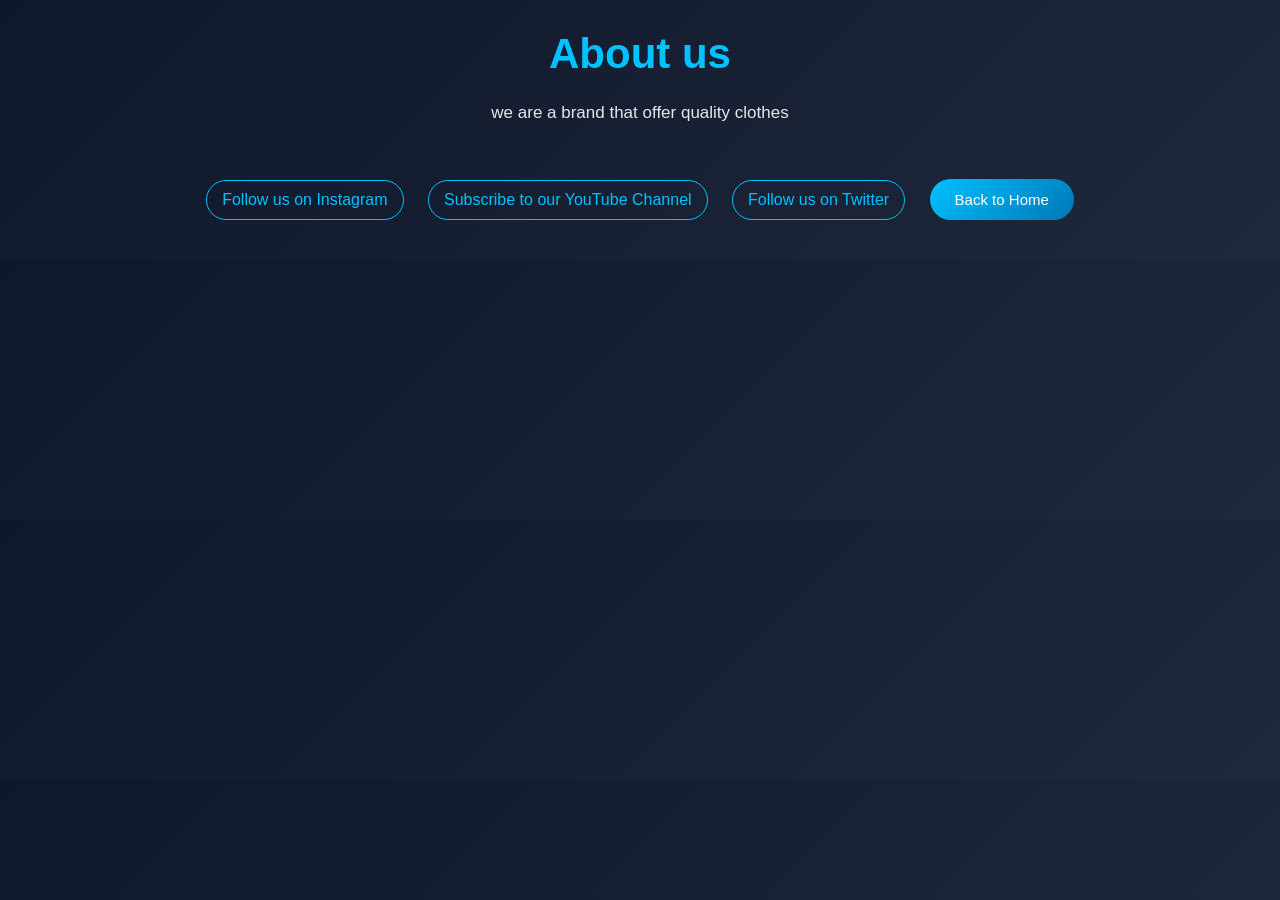
==== aboutus.html @ b95b99f6 "initial commit" ====
<!DOCTYPE html>
<html lang="en">
<head>
    <meta charset="UTF-8">
    <meta name="viewport" content="width=device-width, initial-scale=1.0">
    <title>About us</title>
</head>
<body>
     <style>
       /* RESET */
* {
    margin: 0;
    padding: 0;
    box-sizing: border-box;
    font-family: 'Segoe UI', sans-serif;
}

/* BODY */
body {
    background: linear-gradient(135deg, #0f172a, #1e293b);
    color: #e5e7eb;
    padding: 30px;
}

/* CONTAINER STYLE */
body > * {
    max-width: 900px;
    margin-left: auto;
    margin-right: auto;
}

/* HEADING */
h1 {
    text-align: center;
    font-size: 42px;
    margin-bottom: 20px;
    color: #00c2ff;
}

/* PARAGRAPHS */
p {
    line-height: 1.8;
    margin-bottom: 20px;
    font-size: 17px;
    text-align: center;
}

/* LINKS (SOCIALS) */
a {
    display: inline-block;
    margin: 10px 10px;
    text-decoration: none;
    color: #00c2ff;
    border: 1px solid #00c2ff;
    padding: 10px 15px;
    border-radius: 20px;
    transition: 0.3s;
}

/* Hover effect */
a:hover {
    background: #00c2ff;
    color: #000;
    transform: translateY(-2px);
}

/* BUTTONS */
button {
    display: inline-block;
    margin: 30px 10px 0;
    padding: 12px 25px;
    border: none;
    border-radius: 25px;
    background: linear-gradient(135deg, #00c2ff, #0077b6);
    color: white;
    font-size: 15px;
    cursor: pointer;
    transition: 0.3s;
}

/* Button hover */
button:hover {
    transform: translateY(-3px);
    background: linear-gradient(135deg, #0077b6, #023e8a);
}

/* BUTTON CONTAINER ALIGNMENT */
button {
    display: inline-block;
}

body {
    text-align: center;
}

/* RESPONSIVE */
@media (max-width: 600px) {
    h1 {
        font-size: 30px;
    }

    p {
        font-size: 15px;
    }
}
    </style>
     
    <h1>
        About us
    </h1>

    <P> 
        we are a brand that offer quality clothes
    </P>



<a href="https://www.instagram.com/_nj3nga" target="_blank">Follow us on Instagram</a>
<a href="https://www.youtube.com/superwheelsKE" target="_blank">Subscribe to our YouTube Channel</a>
<a href="https://www.twitter.com" target="_blank">Follow us on Twitter</a>





       <button onclick="window.location.href='index.html'">Back to Home</button>
</body>
</html>
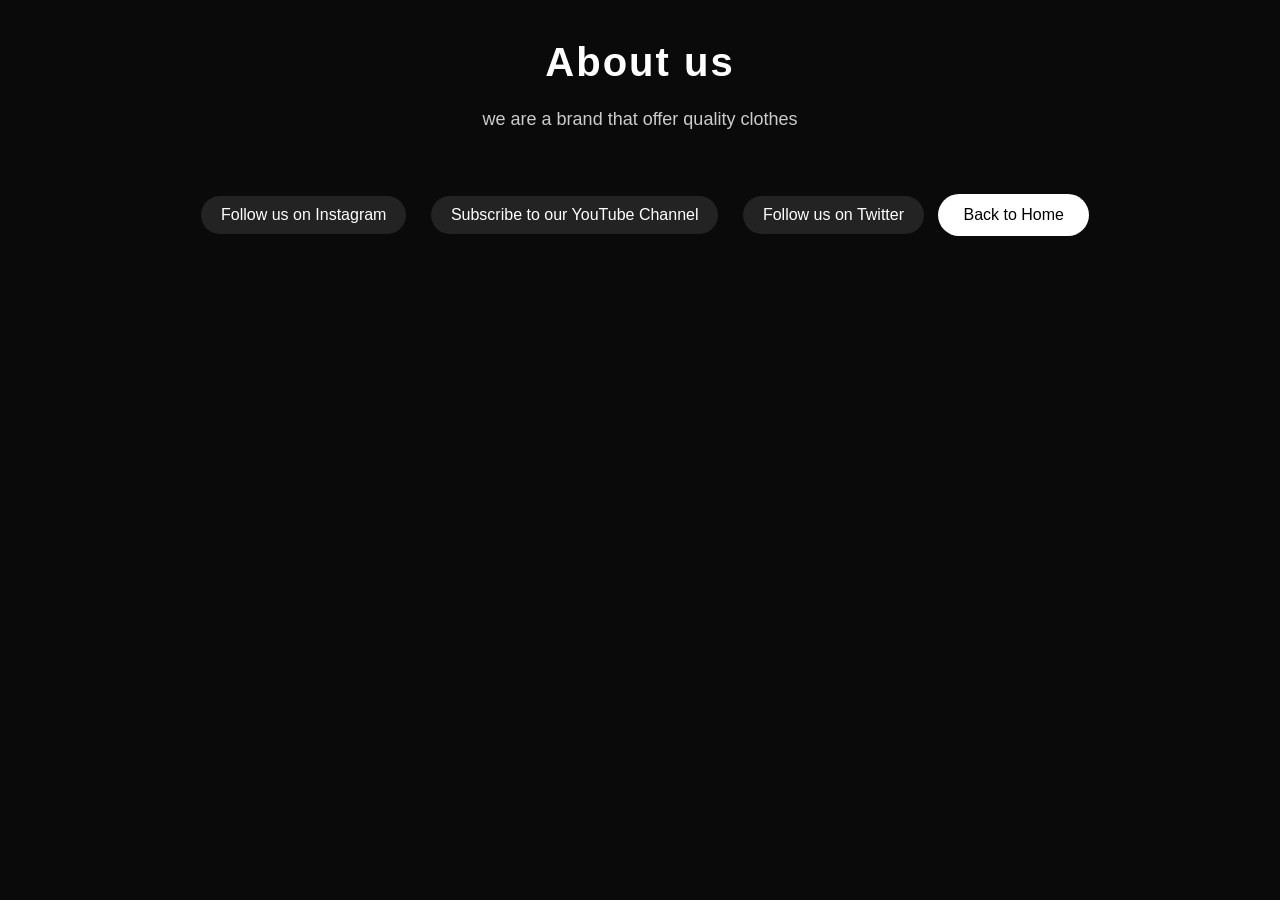
==== commit 7c60c980: "initial commit" ====
--- a/aboutus.html
+++ b/aboutus.html
@@ -7,103 +7,84 @@
 </head>
 <body>
      <style>
-       /* RESET */
+    /* Reset */
 * {
     margin: 0;
     padding: 0;
     box-sizing: border-box;
-    font-family: 'Segoe UI', sans-serif;
 }
 
-/* BODY */
 body {
-    background: linear-gradient(135deg, #0f172a, #1e293b);
-    color: #e5e7eb;
-    padding: 30px;
+    font-family: Arial, sans-serif;
+    background: #0a0a0a;
+    color: white;
+    text-align: center;
+    padding: 40px 20px;
 }
 
-/* CONTAINER STYLE */
-body > * {
-    max-width: 900px;
-    margin-left: auto;
-    margin-right: auto;
+/* Title */
+h1 {
+    font-size: 40px;
+    margin-bottom: 20px;
+    letter-spacing: 2px;
 }
 
-/* HEADING */
-h1 {
-    text-align: center;
-    font-size: 42px;
-    margin-bottom: 20px;
-    color: #00c2ff;
+/* Paragraph */
+p {
+    font-size: 18px;
+    max-width: 500px;
+    margin: 0 auto 30px;
+    line-height: 1.6;
+    color: #ccc;
 }
 
-/* PARAGRAPHS */
-p {
-    line-height: 1.8;
-    margin-bottom: 20px;
-    font-size: 17px;
-    text-align: center;
-}
-
-/* LINKS (SOCIALS) */
+/* Social links */
 a {
     display: inline-block;
-    margin: 10px 10px;
+    margin: 10px;
+    padding: 10px 20px;
+    border-radius: 25px;
     text-decoration: none;
-    color: #00c2ff;
-    border: 1px solid #00c2ff;
-    padding: 10px 15px;
-    border-radius: 20px;
+    color: white;
+    background: rgba(255,255,255,0.1);
     transition: 0.3s;
 }
 
-/* Hover effect */
 a:hover {
-    background: #00c2ff;
-    color: #000;
-    transform: translateY(-2px);
+    background: white;
+    color: black;
 }
 
-/* BUTTONS */
+/* Button */
 button {
-    display: inline-block;
-    margin: 30px 10px 0;
+    margin-top: 30px;
     padding: 12px 25px;
     border: none;
     border-radius: 25px;
-    background: linear-gradient(135deg, #00c2ff, #0077b6);
-    color: white;
-    font-size: 15px;
+    background: white;
+    color: black;
+    font-size: 16px;
     cursor: pointer;
     transition: 0.3s;
 }
 
-/* Button hover */
 button:hover {
-    transform: translateY(-3px);
-    background: linear-gradient(135deg, #0077b6, #023e8a);
+    background: gray;
+    color: white;
 }
 
-/* BUTTON CONTAINER ALIGNMENT */
-button {
-    display: inline-block;
-}
-
-body {
-    text-align: center;
-}
-
-/* RESPONSIVE */
+/* Mobile */
 @media (max-width: 600px) {
     h1 {
-        font-size: 30px;
+        font-size: 28px;
     }
 
     p {
-        font-size: 15px;
+        font-size: 16px;
     }
 }
-    </style>
+     </style>
+    
      
     <h1>
         About us
